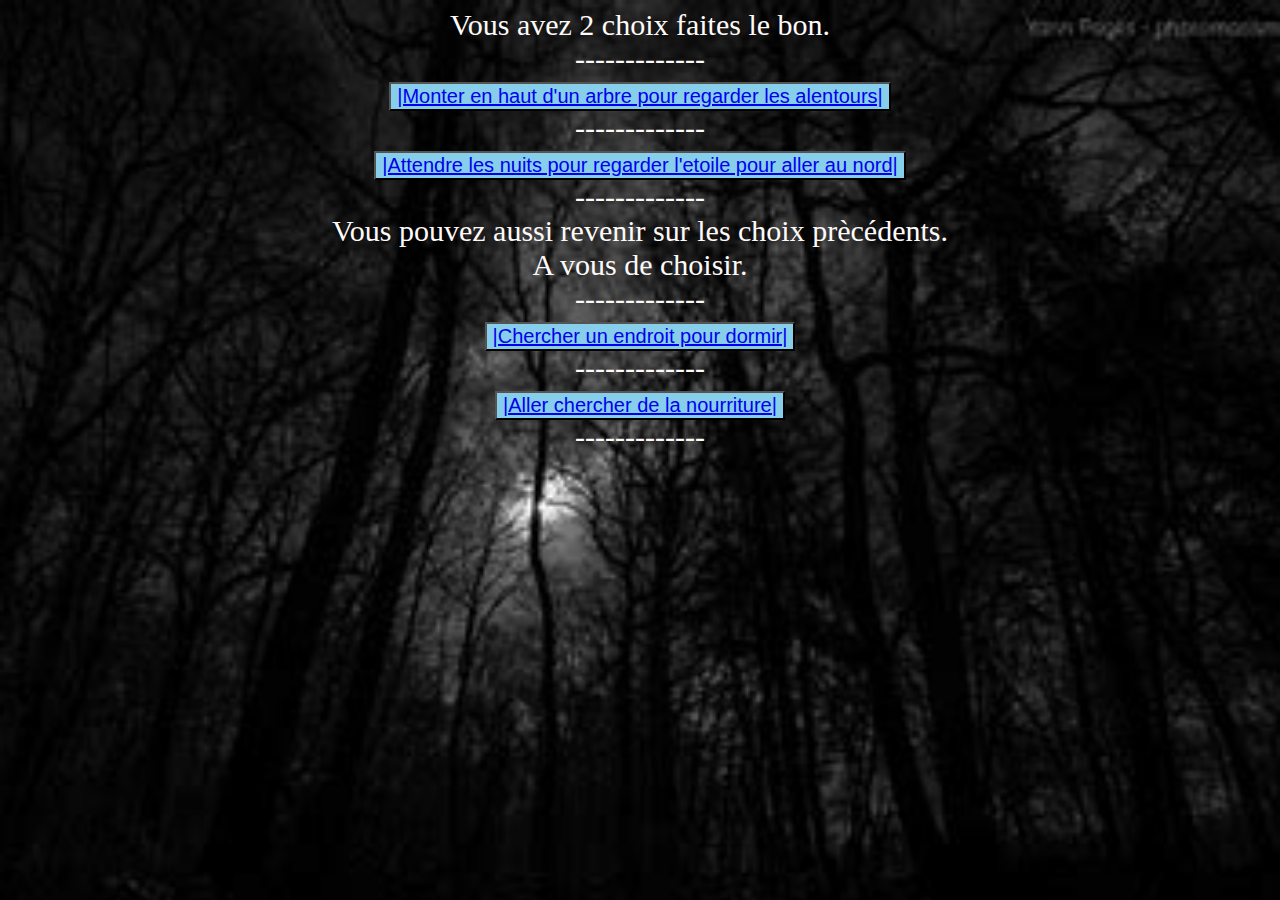
==== page 1.html @ 406bc2c8 "HTML" ====
<!DOCTYPE html>
<html lang="en">
<head>
    <meta charset="UTF-8">
    <meta http-equiv="X-UA-Compatible" content="IE=edge">
    <meta name="viewport" content="width=device-width, initial-scale=1.0">
    <title>Document</title>
</head>
<body>

    <link href="image p1.css" rel="stylesheet">
    <div style="text-align: center;"> Vous avez 2 choix faites le bon.</div>
    <div style="text-align: center;"> -------------</div>
    <div style="text-align: center;"><button type="button"><a href="page 4.html">|Monter en haut d'un arbre pour regarder les alentours|</a></button></div>
    <div style="text-align: center;"> -------------</div>
    <div style="text-align: center;"><button type="button"><a href="page 5.html">|Attendre les nuits pour regarder l'etoile pour aller au nord|</a></button></div>
    <div style="text-align: center;"> -------------</div>
    <div style="text-align: center;">Vous pouvez aussi revenir sur les choix prècédents.</div>

    <div style="text-align: center;">A vous de choisir.</div>
    <div style="text-align: center;">-------------</div>
    <div style="text-align: center;"><button type="button"><a href="page 2.html">|Chercher un endroit pour dormir|</a></button></div>
    <div style="text-align: center;">-------------</div>
    <div style="text-align: center;"><button type="button"><a href="page 3.html">|Aller chercher de la nourriture|</a></button></div>
    <div style="text-align: center;">-------------</div>

</body>
</html>
---- image p1.css ----
body{
    background-image: url("page1.jpg");
    background-size: 100% auto;
}
div{
    color:snow;
    font-size: 30px;
}
button{
    background-color:skyblue;
    font-size: 20px;
}
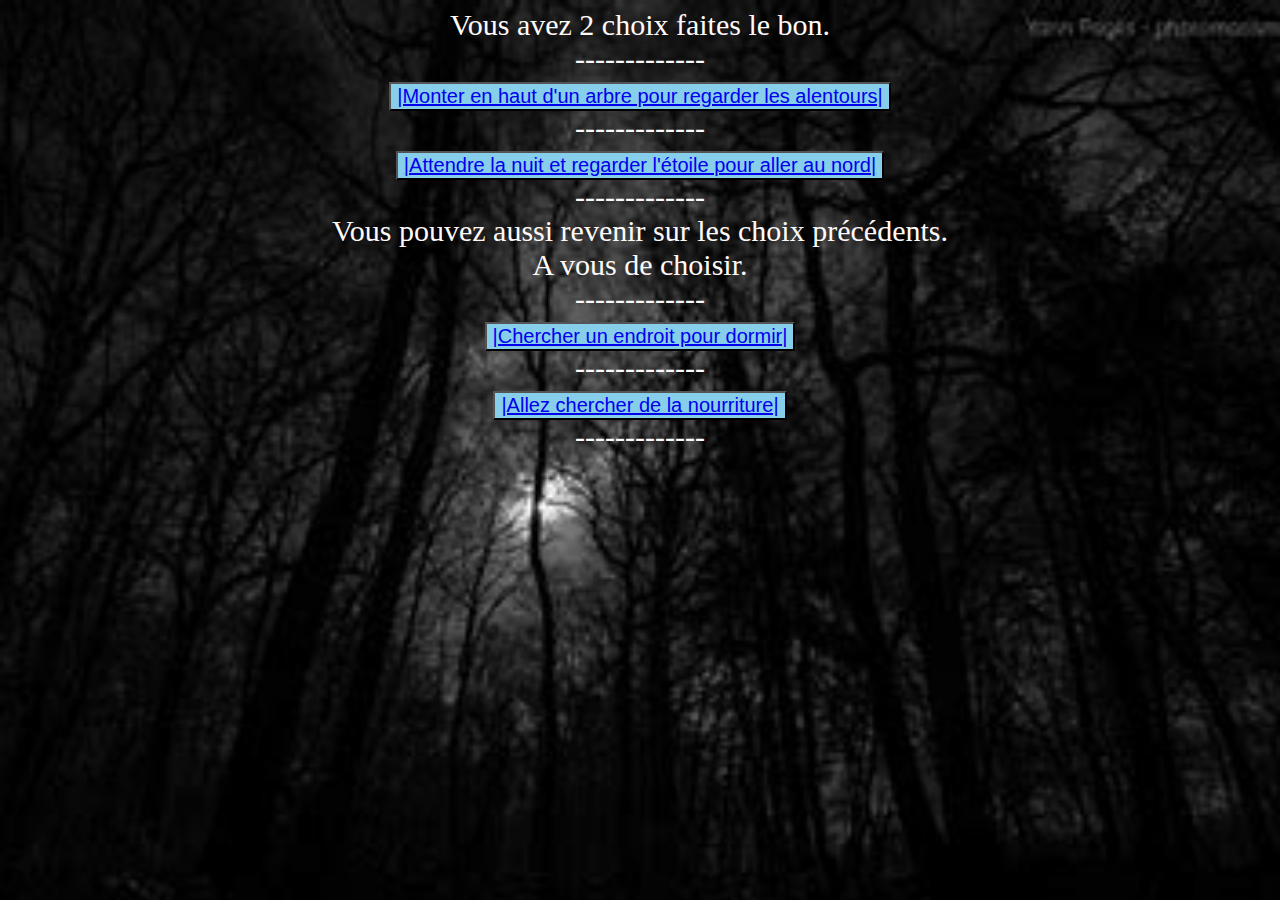
==== commit 6d9b5754: "Html" ====
--- a/page 1.html
+++ b/page 1.html
@@ -13,15 +13,15 @@
     <div style="text-align: center;"> -------------</div>
     <div style="text-align: center;"><button type="button"><a href="page 4.html">|Monter en haut d'un arbre pour regarder les alentours|</a></button></div>
     <div style="text-align: center;"> -------------</div>
-    <div style="text-align: center;"><button type="button"><a href="page 5.html">|Attendre les nuits pour regarder l'etoile pour aller au nord|</a></button></div>
+    <div style="text-align: center;"><button type="button"><a href="page 5.html">|Attendre la nuit et regarder l'étoile pour aller au nord|</a></button></div>
     <div style="text-align: center;"> -------------</div>
-    <div style="text-align: center;">Vous pouvez aussi revenir sur les choix prècédents.</div>
+    <div style="text-align: center;">Vous pouvez aussi revenir sur les choix précédents.</div>
 
     <div style="text-align: center;">A vous de choisir.</div>
     <div style="text-align: center;">-------------</div>
     <div style="text-align: center;"><button type="button"><a href="page 2.html">|Chercher un endroit pour dormir|</a></button></div>
     <div style="text-align: center;">-------------</div>
-    <div style="text-align: center;"><button type="button"><a href="page 3.html">|Aller chercher de la nourriture|</a></button></div>
+    <div style="text-align: center;"><button type="button"><a href="page 3.html">|Allez chercher de la nourriture|</a></button></div>
     <div style="text-align: center;">-------------</div>
 
 </body>
